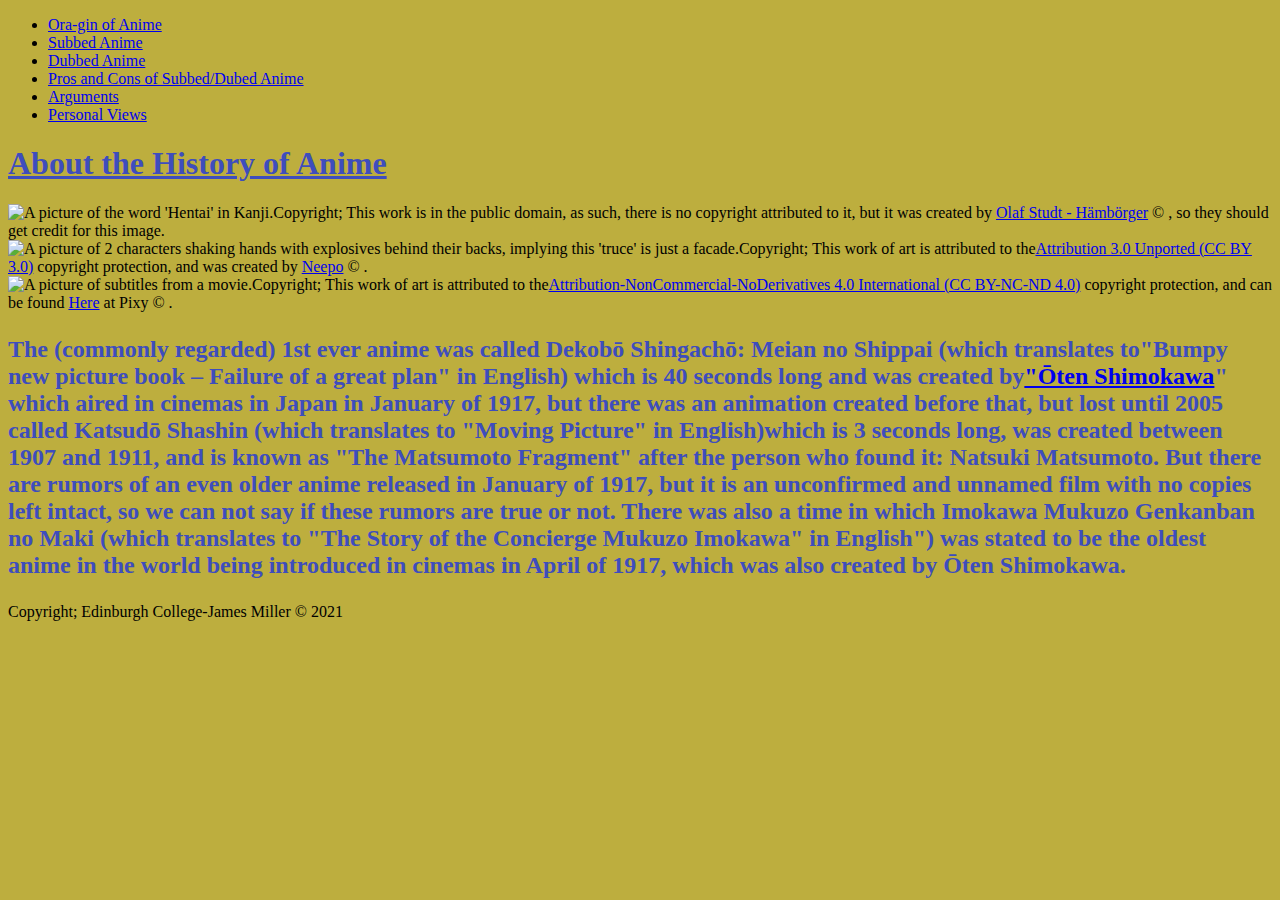
==== index.html @ e12fa738 "Add files via upload" ====
<!DOCTYPE html>
<html lang="en">
<head>
<Title> Origin of Anime </Title>
<!-- Add bootstrap css file -->

<link rel= "stylesheet" type= "text/css" href= "css/bootstrap.min.css">
<link rel= "stylesheet" type= "text/css" href= "css/oraoraoragin.css">
</head>
<body>
<nav class="navbar navbar-expand-lg fixed-top">
<div class="collapse navbar-collapse" id="navbarSupportedContent">
<ul class="navbar-nav mr-4">
<li class="nav-item">
<a class="nav-link" data-value="Ora-gin of Anime" href="file:///C:/Program%20Files%20(x86)/Notepad++/bootstrap-4.5.3/Websites/index.html#">Ora-gin of Anime</a>  
</li>
<li class="nav-item">
<a class="nav-link" data-value="Subbed Anime" href="file:///C:/Program%20Files%20(x86)/Notepad++/bootstrap-4.5.3/Websites/animesub.html">Subbed Anime</a>  
</li>
<li class="nav-item">
<a class="nav-link" data-value="Dubbed Anime" href="file:///C:/Program%20Files%20(x86)/Notepad++/bootstrap-4.5.3/Websites/animedub.html#">Dubbed Anime</a>  
</li>
<li class="nav-item">
<a class="nav-link" data-value="Pros and Cons of Subbed/Dubed Anime" href="file:///C:/Program%20Files%20(x86)/Notepad++/bootstrap-4.5.3/Websites/subdubprocon.html#">Pros and Cons of Subbed/Dubed Anime</a>  
</li>
<li class="nav-item">
<a class="nav-link" data-value="Arguments" href="file:///C:/Program%20Files%20(x86)/Notepad++/bootstrap-4.5.3/Websites/arguments.html">Arguments</a>  
</li>
<li class="nav-item">
<a class="nav-link" data-value="Personal Views" href="file:///C:/Program%20Files%20(x86)/Notepad++/bootstrap-4.5.3/Websites/personalviews.html#">Personal Views</a>  
</li>
</ul>
</div>
</nav>
<div class="container">
<h1 class="text-center"><u>About the History of Anime</u></h1>
<div class="row">
<div class="col-lg-4 col-md-4 col-sm-12">
<img src="images/hentaiinkanji.PNG" class="img-fluid" alt="A picture of the word 'Hentai' in Kanji.">Copyright; This work is in the public domain, as such, there is no copyright attributed to it, but it was created by <a href= "https://commons.wikimedia.org/wiki/User:Olaf_Studt">Olaf Studt - Hämbörger</a> &copy , so they should get credit for this image.
</div>
<div class="col-lg-4 col-md-4 col-sm-12">
<img src="images/vs.PNG" class="img-fluid" alt="A picture of 2 characters shaking hands with explosives behind their backs, implying this 'truce' is just a facade.">Copyright; This work of art is attributed to the<a href= "https://creativecommons.org/licenses/by/3.0/">Attribution 3.0 Unported (CC BY 3.0)</a> copyright protection, and was created by <a href= "https://commons.wikimedia.org/w/index.php?title=User:Neepo&action=edit&redlink=1">Neepo</a> &copy .
</div>
<div class="col-lg-4 col-md-4 col-sm-12">
<img src="images/subtitles.PNG" class="img-fluid" alt="A picture of subtitles from a movie.">Copyright; This work of art is attributed to the<a href= "https://creativecommons.org/licenses/by-nc-nd/4.0/">Attribution-NonCommercial-NoDerivatives 4.0 International (CC BY-NC-ND 4.0)</a> copyright protection, and can be found <a href= "https://pixy.org/4282709/">Here</a> at Pixy &copy .
</div>
</div>
</div>
<h2><b><P>The (commonly regarded) 1st ever anime was called Dekobō Shingachō: Meian no Shippai (which translates to"Bumpy new picture book – Failure of a great plan" in English) which is 40 seconds long and was created by<a href= "http://rarebit.org/?people=oten-shimokawa">"Ōten Shimokawa</a>" which aired in cinemas in Japan in January of 1917, but there was an animation created before that, but lost until 2005 called Katsudō Shashin (which translates to "Moving Picture" in English)which is 3 seconds long, was created between 1907 and 1911, and is known as "The Matsumoto Fragment" after the person who found it: Natsuki Matsumoto. But there are rumors of an even older anime released in January of 1917, but it is an unconfirmed and unnamed film with no copies left intact, so we can not say if these rumors are true or not. There was also a time in which Imokawa Mukuzo Genkanban no Maki (which translates to "The Story of the Concierge Mukuzo Imokawa" in English") was stated to be the oldest anime in the world being introduced in cinemas in April of 1917, which was also created by Ōten Shimokawa.</P></b></h2>
<footer>
<span class="text muted">Copyright; Edinburgh College-James Miller &copy 2021</span>
</footer> 
<!-- add javascript file from js file -->
 <!-- JS files section -->
<script src="https://cdnjs.cloudflare.com/ajax/libs/popper.js/1.12.9/umd/popper.min.js" integrity="sha384-ApNbgh9B+Y1QKtv3Rn7W3mgPxhU9K/ScQsAP7hUibX39j7fakFPskvXusvfa0b4Q" crossorigin="anonymous"></script>
<script type="text/javascript" src=js/jquery.min.js></script>
<script type="text/javascript" src=js/bootstrap.min.js></script>
<script type="text/javascript" src=js/beach.js></script>
</body>
</html>
---- css/oraoraoragin.css ----
body{
    background-color: #bdae3e;
}
h1{
   color: #3E4DBD; 
}
h2{
    color: #3E4DBD;
}
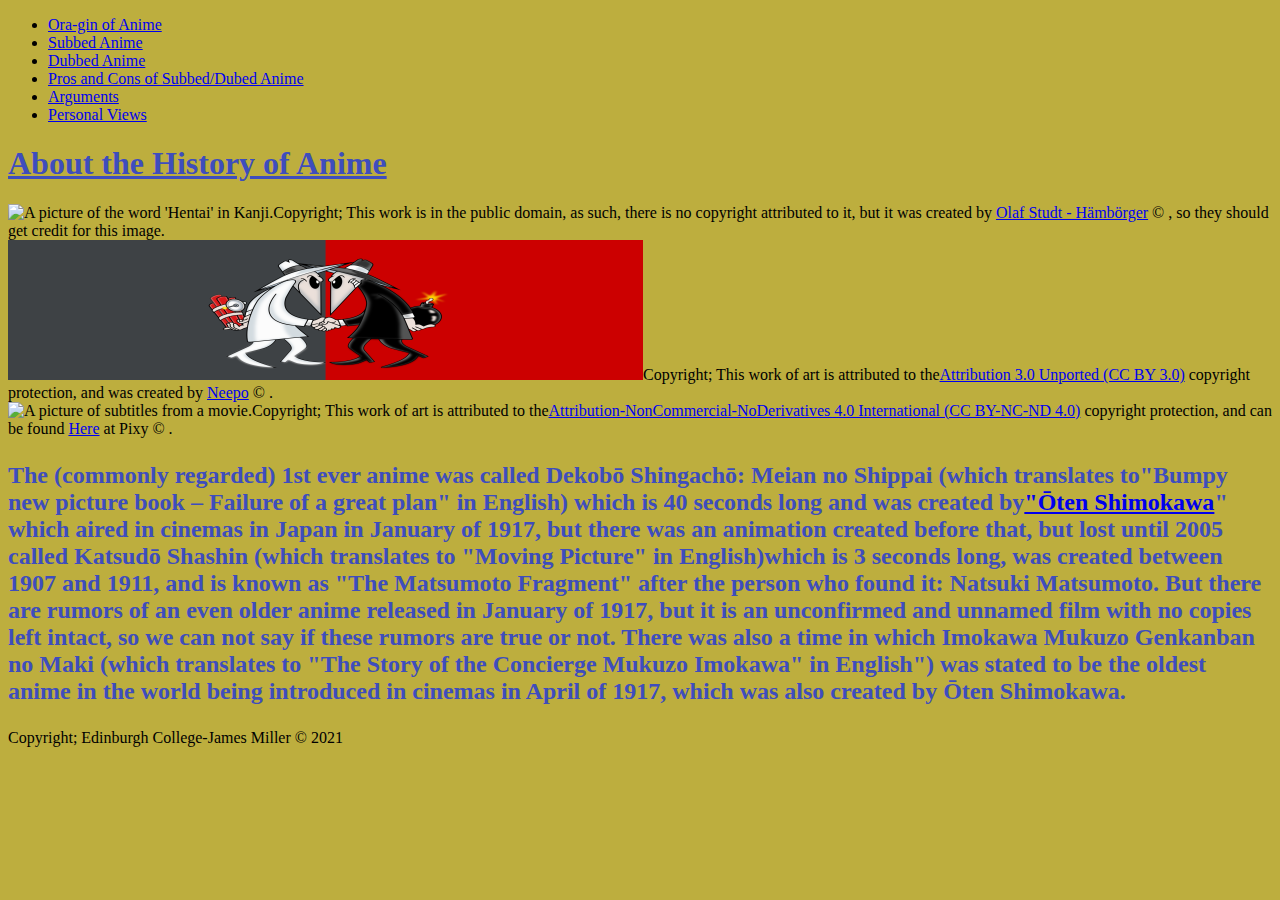
==== commit 2fe5076c: "Add files via upload" ====
--- a/index.html
+++ b/index.html
@@ -12,22 +12,22 @@
 <div class="collapse navbar-collapse" id="navbarSupportedContent">
 <ul class="navbar-nav mr-4">
 <li class="nav-item">
-<a class="nav-link" data-value="Ora-gin of Anime" href="file:///C:/Program%20Files%20(x86)/Notepad++/bootstrap-4.5.3/Websites/index.html#">Ora-gin of Anime</a>  
+<a class="nav-link" data-value="Ora-gin of Anime" href="/index.html#">Ora-gin of Anime</a>  
 </li>
 <li class="nav-item">
-<a class="nav-link" data-value="Subbed Anime" href="file:///C:/Program%20Files%20(x86)/Notepad++/bootstrap-4.5.3/Websites/animesub.html">Subbed Anime</a>  
+<a class="nav-link" data-value="Subbed Anime" href="/animesub.html">Subbed Anime</a>  
 </li>
 <li class="nav-item">
-<a class="nav-link" data-value="Dubbed Anime" href="file:///C:/Program%20Files%20(x86)/Notepad++/bootstrap-4.5.3/Websites/animedub.html#">Dubbed Anime</a>  
+<a class="nav-link" data-value="Dubbed Anime" href="/animedub.html#">Dubbed Anime</a>  
 </li>
 <li class="nav-item">
-<a class="nav-link" data-value="Pros and Cons of Subbed/Dubed Anime" href="file:///C:/Program%20Files%20(x86)/Notepad++/bootstrap-4.5.3/Websites/subdubprocon.html#">Pros and Cons of Subbed/Dubed Anime</a>  
+<a class="nav-link" data-value="Pros and Cons of Subbed/Dubed Anime" href="/subdubprocon.html#">Pros and Cons of Subbed/Dubed Anime</a>  
 </li>
 <li class="nav-item">
-<a class="nav-link" data-value="Arguments" href="file:///C:/Program%20Files%20(x86)/Notepad++/bootstrap-4.5.3/Websites/arguments.html">Arguments</a>  
+<a class="nav-link" data-value="Arguments" href="/arguments.html">Arguments</a>  
 </li>
 <li class="nav-item">
-<a class="nav-link" data-value="Personal Views" href="file:///C:/Program%20Files%20(x86)/Notepad++/bootstrap-4.5.3/Websites/personalviews.html#">Personal Views</a>  
+<a class="nav-link" data-value="Personal Views" href="/personalviews.html#">Personal Views</a>  
 </li>
 </ul>
 </div>
@@ -39,7 +39,7 @@
 <img src="images/hentaiinkanji.PNG" class="img-fluid" alt="A picture of the word 'Hentai' in Kanji.">Copyright; This work is in the public domain, as such, there is no copyright attributed to it, but it was created by <a href= "https://commons.wikimedia.org/wiki/User:Olaf_Studt">Olaf Studt - Hämbörger</a> &copy , so they should get credit for this image.
 </div>
 <div class="col-lg-4 col-md-4 col-sm-12">
-<img src="images/vs.PNG" class="img-fluid" alt="A picture of 2 characters shaking hands with explosives behind their backs, implying this 'truce' is just a facade.">Copyright; This work of art is attributed to the<a href= "https://creativecommons.org/licenses/by/3.0/">Attribution 3.0 Unported (CC BY 3.0)</a> copyright protection, and was created by <a href= "https://commons.wikimedia.org/w/index.php?title=User:Neepo&action=edit&redlink=1">Neepo</a> &copy .
+<img src="images/smvers.png" class="img-fluid" alt="A picture of 2 characters shaking hands with explosives behind their backs, implying this 'truce' is just a facade.">Copyright; This work of art is attributed to the<a href= "https://creativecommons.org/licenses/by/3.0/">Attribution 3.0 Unported (CC BY 3.0)</a> copyright protection, and was created by <a href= "https://commons.wikimedia.org/w/index.php?title=User:Neepo&action=edit&redlink=1">Neepo</a> &copy .
 </div>
 <div class="col-lg-4 col-md-4 col-sm-12">
 <img src="images/subtitles.PNG" class="img-fluid" alt="A picture of subtitles from a movie.">Copyright; This work of art is attributed to the<a href= "https://creativecommons.org/licenses/by-nc-nd/4.0/">Attribution-NonCommercial-NoDerivatives 4.0 International (CC BY-NC-ND 4.0)</a> copyright protection, and can be found <a href= "https://pixy.org/4282709/">Here</a> at Pixy &copy .
